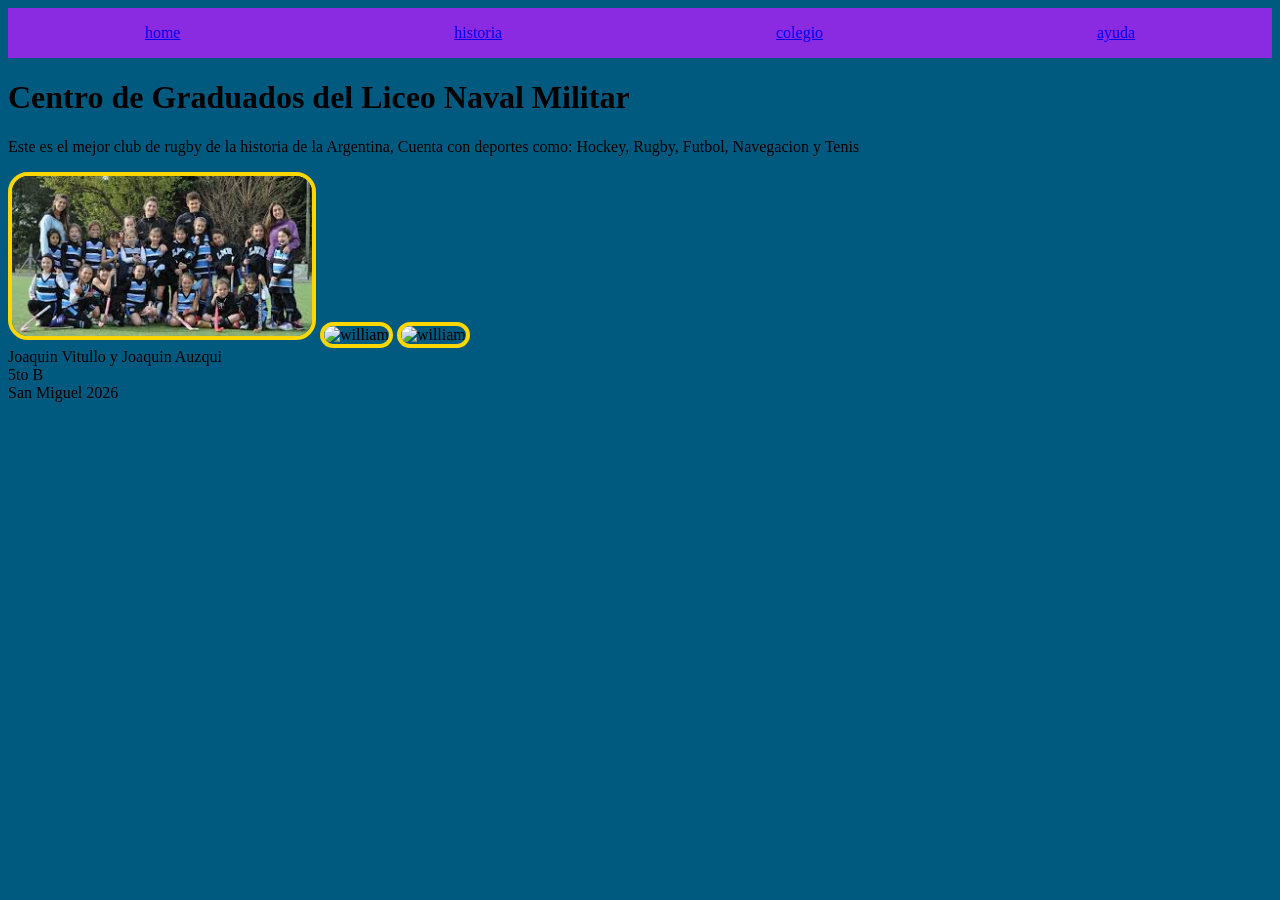
==== index.html @ 87b99e93 "Add files via upload" ====
<!DOCTYPE html>
           <html lang="en">
           <head>
            <meta charset="UTF-8">
            <meta http-equiv="X-UA-Compatible" content="IE=edge">
            <meta name="viewport" content="width=device-width, initial-scale=1.0">
            <title>Document</title>
            <link rel="stylesheet" href="./CSS/style.css">
           </head>

           <body>
                 <header>
            <nav class="flexcontainer">
                <div>
                    <a href="./index.html">home</a>
                </div>
                <div>
                    <a href="./historia.html">historia</a>
                </div>
                <div>
                    <a href="./colegio.html">colegio</a>
                </div>
                <div>
                    <a href="./ayuda.html">ayuda</a>
                </div>
            </nav>
           </header>
           <main>
            <h1>Centro de Graduados del Liceo Naval Militar</h1>
            <p>Este es el mejor club de rugby de la historia de la Argentina, Cuenta con deportes como: Hockey, Rugby, Futbol, Navegacion y Tenis</p>
           <img class="william" src="IMG/PARTIDO HOCKEY 2.jpg" alt="william">
           <img class="william" src="img/PARTIDO RUGBY.jpg" alt="william">
           <img class="william" src="img/PARTIDO HOCKEY.jpg" alt="william">
        
        
        
        
        </main>
           <footer>
            <div>Joaquin Vitullo y Joaquin Auzqui</div>
            <div>5to B</div>
            <div>San Miguel 2026</div>

           </footer>
           </body>
           </html>
---- CSS/style.css ----
body{
    background-color: rgb(0, 90, 128);
}
.flexcontainer{
  display: flex;
  flex-direction: row;
  flex-wrap: nowrap;
  justify-content: space-around;
  align-items: center;
  height: 50px;
  background-color: blueviolet;
}
.william{
width: 250px;
border-radius: 20px;
border: 4px solid;
border-color: gold;

}
.william{
    width: 200px;
    border-radius: 20px;
    border: 4px solid;
    border-color: gold;
}
.william{
    width: 300px;
    border-radius: 20px;
    border: 4px solid;
    border-color: gold;
    
}

.grid-galeria{
    grid-template-columns: 400px 400px;
    grid-template-rows: 400px 400px;
    display: grid;
    gap: 10px;
}

        .imagenes-galeria{
    width: 300px;
    height: 300px;
   
    }
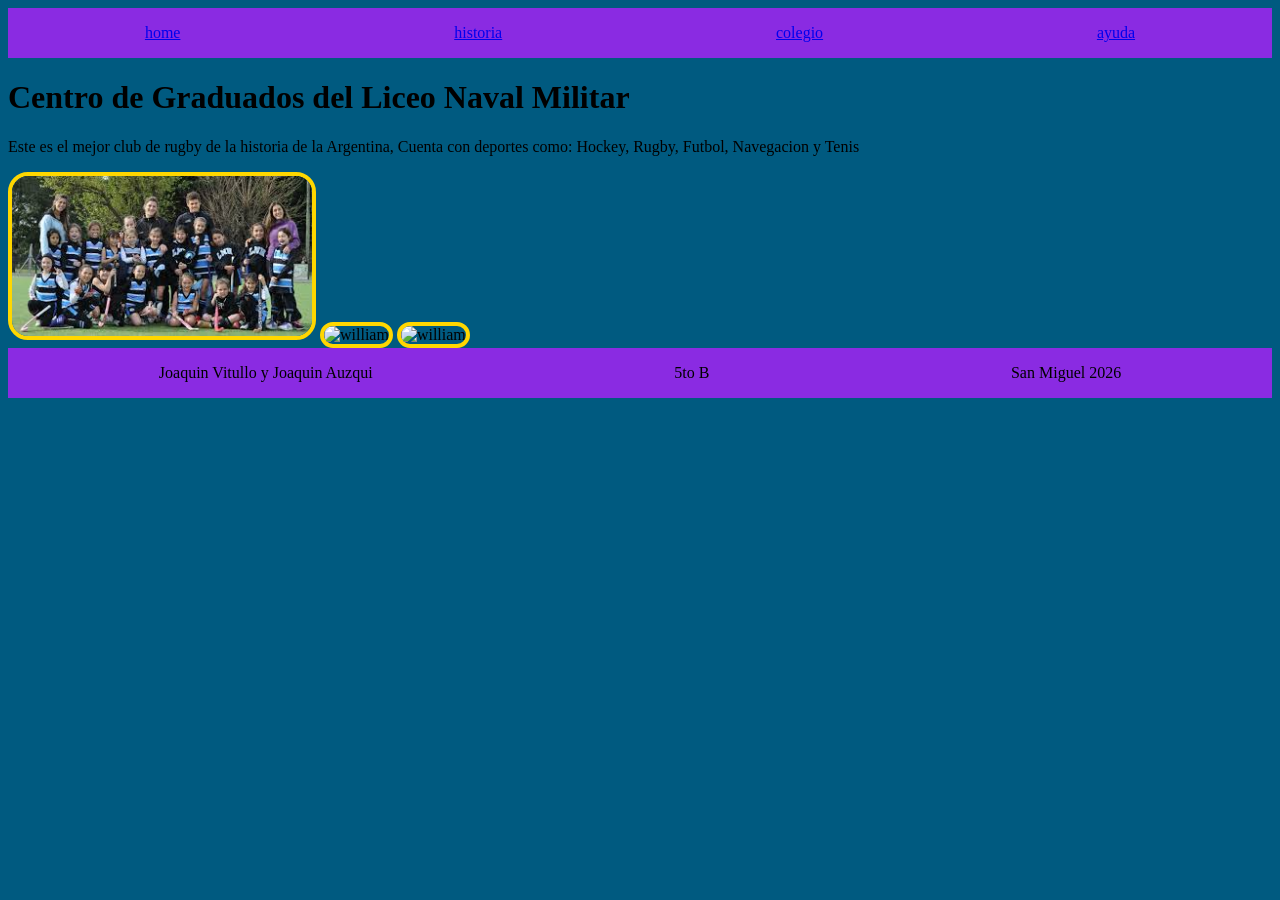
==== commit a4021db6: "Update index.html" ====
--- a/index.html
+++ b/index.html
@@ -36,11 +36,16 @@
         
         
         </main>
-           <footer>
-            <div>Joaquin Vitullo y Joaquin Auzqui</div>
-            <div>5to B</div>
-            <div>San Miguel 2026</div>
-
-           </footer>
+           <footer class="flexcontainer">
+                <div>
+                    Joaquin Vitullo y Joaquin Auzqui
+                </div>
+                <div>
+                    5to B
+                </div>
+                <div>
+                    San Miguel 2026
+                </div>
+         </footer>
            </body>
            </html>
